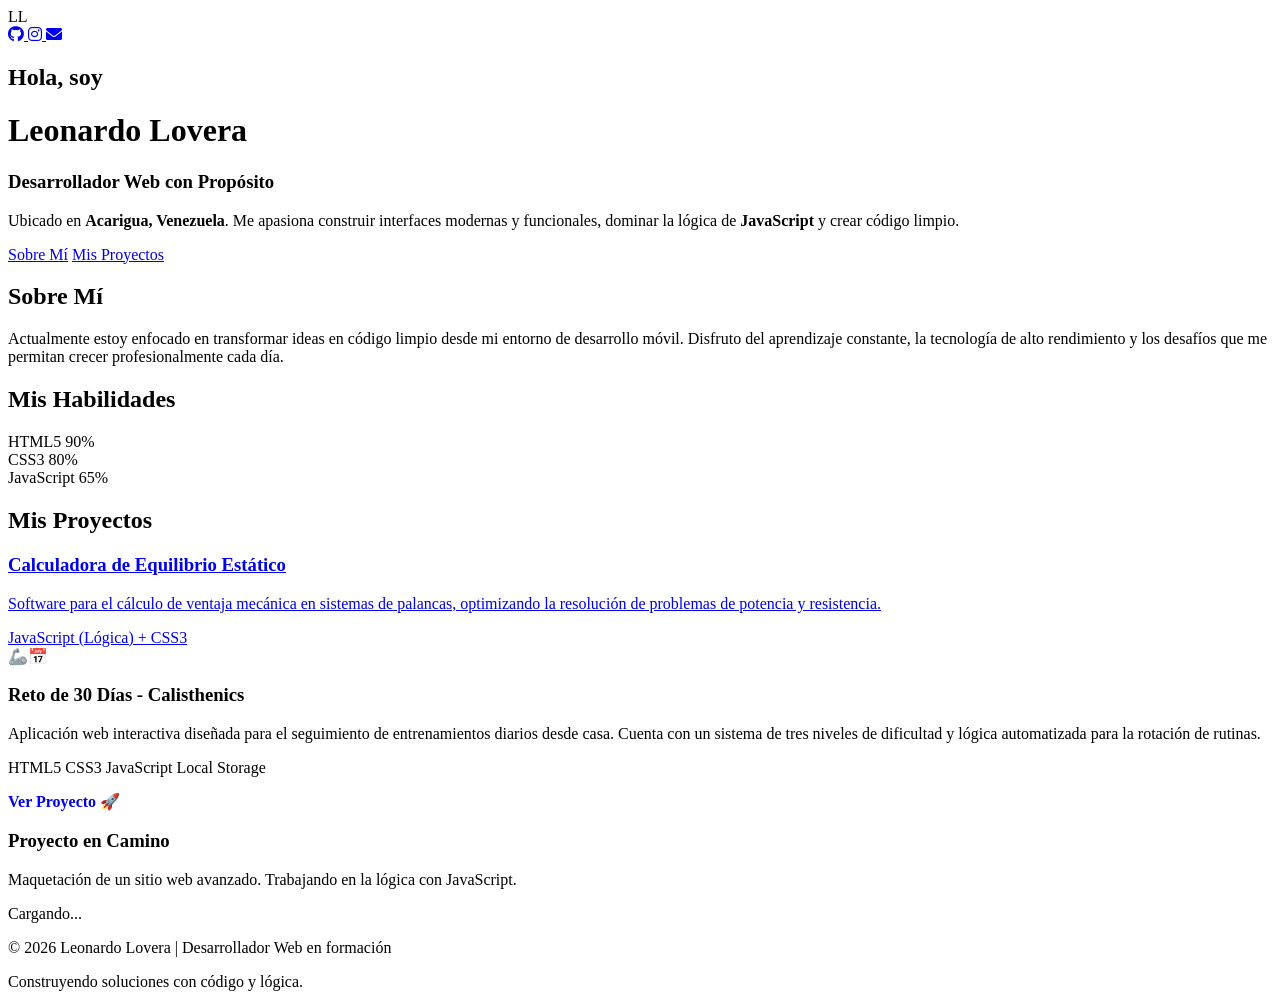
==== reto30/index.html @ d512cdba "Create index.html" ====
<!DOCTYPE html>
<html lang="es">
<head>
    <meta charset="UTF-8">
    <meta name="viewport" content="width=device-width, initial-scale=1.0">
    <title>Leonardo Lovera | Dev</title>
    <link rel="stylesheet" href="style.css">
    <link rel="stylesheet" href="https://cdnjs.cloudflare.com/ajax/libs/font-awesome/6.0.0/css/all.min.css">
</head>
<body>

    <nav class="navbar">
        <div class="logo">L<span>L</span></div>
                     <div class="social-links">
            <a href="https://github.com/LeonardoLovera" target="_blank">
                <i class="fab fa-github"></i>
            </a>

            <a href="https://www.instagram.com/leo_.vnzla" target="_blank">
                <i class="fab fa-instagram"></i>
            </a>
         
         <a href="mailto:leonardolovera2011@gmail.com">

        <i class="fas fa-envelope"></i>
    </a>
</div>

    </nav>

    <main class="hero">
        <div class="hero-content">
            <h2 class="subtitulo-hola">Hola, soy</h2>
            <h1 class="nombre-principal">Leonardo Lovera</h1>
            <h3 class="tagline">Desarrollador Web con Propósito</h3>
            
            <div class="bio-texto">
                <p>Ubicado en <strong>Acarigua, Venezuela</strong>. Me apasiona construir interfaces modernas y funcionales, dominar la lógica de <strong>JavaScript</strong> y crear código limpio.</p>
            </div>

            <div class="botones-inicio">
                <a href="#sobre-mi" class="btn-primario">Sobre Mí</a>
                <a href="#proyectos" class="btn-secundario">Mis Proyectos</a>
            </div>
        </div>
    </main>

    <section id="sobre-mi" class="seccion">
        <h2>Sobre Mí</h2>
        <p>Actualmente estoy enfocado en transformar ideas en código limpio desde mi entorno de desarrollo móvil. Disfruto del aprendizaje constante, la tecnología de alto rendimiento y los desafíos que me permitan crecer profesionalmente cada día.</p>
    </section>

<section id="skills" class="skills-section">
    <h2 id="titulo-habilidades">Mis Habilidades</h2>

    <div class="skills-container">
        
        <div class="skill-card">
            <div class="skill-info">
                <span>HTML5</span>
                <span>90%</span>
            </div>
            <div class="skill-bar"><div class="bar html"></div></div>
        </div>

        <div class="skill-card">
            <div class="skill-info">
                <span>CSS3</span>
                <span>80%</span>
            </div>
            <div class="skill-bar"><div class="bar css"></div></div>
        </div>

        <div class="skill-card">
            <div class="skill-info">
                <span>JavaScript</span>
                <span>65%</span>
            </div>
            <div class="skill-bar"><div class="bar js"></div></div>
        </div>

    </div>
    
</section>
<section id="proyectos" class="proyectos-section">
    <h2 class="titulo-seccion">Mis Proyectos</h2>
   <section id="proyectos" class="proyectos-section">
     
    <div class="proyectos-container">
      
 <a href="fisica.html" class="proyecto-card">
    <h3>Calculadora de Equilibrio Estático</h3>
    <p>Software para el cálculo de ventaja mecánica en sistemas de palancas, optimizando la resolución de problemas de potencia y resistencia.</p>
    <span class="tech">JavaScript (Lógica) + CSS3</span>
</a>

<div class="proyecto-card">
    <div class="proyecto-icono">🦾📅</div>
    <h3>Reto de 30 Días - Calisthenics</h3>
    <p>
        Aplicación web interactiva diseñada para el seguimiento de entrenamientos diarios desde casa. 
        Cuenta con un sistema de tres niveles de dificultad y lógica automatizada para la rotación de rutinas.
    </p>
    
    <div class="tecnologias" style="margin-top: 10px;">
        <span class="badge-tech">HTML5</span>
        <span class="badge-tech">CSS3</span>
        <span class="badge-tech">JavaScript</span>
        <span class="badge-tech">Local Storage</span>
    </div>

    <div class="proyecto-links" style="margin-top: 15px;">
        <a href="./reto30/index.html" class="btn-proyecto-link" style="text-decoration: none; font-weight: bold;">Ver Proyecto 🚀</a>
    </div>
</div>


   <div class="proyecto-card future">
            <h3>Proyecto en Camino</h3>
            <p>Maquetación de un sitio web avanzado. Trabajando en la lógica con JavaScript.</p>
            <span class="tech">Cargando...</span>
        </div>

    </div>
</section>
<script>
function calcularFisica() {
    // Obtenemos los valores de los cuadritos
    const F = document.getElementById('fuerza').value;
    const dF = document.getElementById('brazoF').value;
    const dR = document.getElementById('brazoR').value;
    const resDiv = document.getElementById('resultado-fisica');

    if (F && dF && dR) {
        // Fórmula: R = (F * dF) / dR
        const resistencia = (F * dF) / dR;
        resDiv.innerHTML = `La Resistencia es: ${resistencia.toFixed(2)} N`;
        resDiv.style.color = "#00ff00"; // Color verde si sale bien
    } else {
        resDiv.innerHTML = "¡Faltan datos, Leo!";
        resDiv.style.color = "#ff0000"; // Rojo si falta algo
    }
}
</script>
<footer class="pie-pagina">
    <p>&copy; 2026 Leonardo Lovera | Desarrollador Web en formación</p>
    <p class="tagline">Construyendo soluciones con código y lógica.</p>
</footer>

</body>
</html>
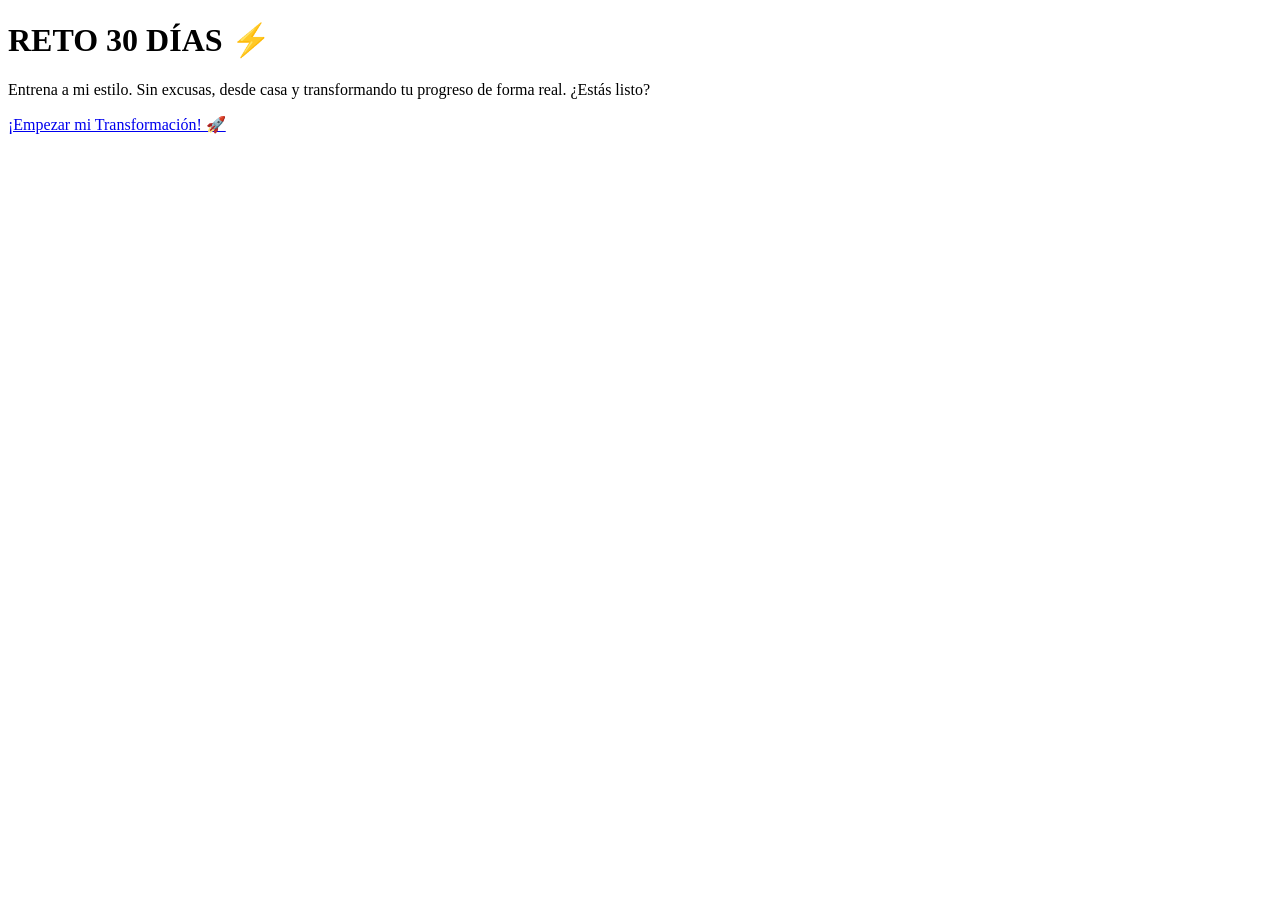
==== commit 4c0d2cb5: "Create index.html Se crea carpeta reto y primer archivo" ====
--- a/reto30/index.html
+++ b/reto30/index.html
@@ -3,149 +3,20 @@
 <head>
     <meta charset="UTF-8">
     <meta name="viewport" content="width=device-width, initial-scale=1.0">
-    <title>Leonardo Lovera | Dev</title>
-    <link rel="stylesheet" href="style.css">
-    <link rel="stylesheet" href="https://cdnjs.cloudflare.com/ajax/libs/font-awesome/6.0.0/css/all.min.css">
+    <title>Reto 30 Días - Inicio 🦾</title>
+    <link rel="stylesheet" href="estilos.css">
 </head>
 <body>
 
-    <nav class="navbar">
-        <div class="logo">L<span>L</span></div>
-                     <div class="social-links">
-            <a href="https://github.com/LeonardoLovera" target="_blank">
-                <i class="fab fa-github"></i>
-            </a>
+    <h1>RETO 30 DÍAS ⚡</h1>
+    
+    <p>
+        Entrena a mi estilo. Sin excusas, desde casa y transformando tu progreso de forma real. ¿Estás listo?
+    </p>
 
-            <a href="https://www.instagram.com/leo_.vnzla" target="_blank">
-                <i class="fab fa-instagram"></i>
-            </a>
-         
-         <a href="mailto:leonardolovera2011@gmail.com">
-
-        <i class="fas fa-envelope"></i>
+    <a href="niveles.html" class="btn-principal">
+        ¡Empezar mi Transformación! 🚀
     </a>
-</div>
-
-    </nav>
-
-    <main class="hero">
-        <div class="hero-content">
-            <h2 class="subtitulo-hola">Hola, soy</h2>
-            <h1 class="nombre-principal">Leonardo Lovera</h1>
-            <h3 class="tagline">Desarrollador Web con Propósito</h3>
-            
-            <div class="bio-texto">
-                <p>Ubicado en <strong>Acarigua, Venezuela</strong>. Me apasiona construir interfaces modernas y funcionales, dominar la lógica de <strong>JavaScript</strong> y crear código limpio.</p>
-            </div>
-
-            <div class="botones-inicio">
-                <a href="#sobre-mi" class="btn-primario">Sobre Mí</a>
-                <a href="#proyectos" class="btn-secundario">Mis Proyectos</a>
-            </div>
-        </div>
-    </main>
-
-    <section id="sobre-mi" class="seccion">
-        <h2>Sobre Mí</h2>
-        <p>Actualmente estoy enfocado en transformar ideas en código limpio desde mi entorno de desarrollo móvil. Disfruto del aprendizaje constante, la tecnología de alto rendimiento y los desafíos que me permitan crecer profesionalmente cada día.</p>
-    </section>
-
-<section id="skills" class="skills-section">
-    <h2 id="titulo-habilidades">Mis Habilidades</h2>
-
-    <div class="skills-container">
-        
-        <div class="skill-card">
-            <div class="skill-info">
-                <span>HTML5</span>
-                <span>90%</span>
-            </div>
-            <div class="skill-bar"><div class="bar html"></div></div>
-        </div>
-
-        <div class="skill-card">
-            <div class="skill-info">
-                <span>CSS3</span>
-                <span>80%</span>
-            </div>
-            <div class="skill-bar"><div class="bar css"></div></div>
-        </div>
-
-        <div class="skill-card">
-            <div class="skill-info">
-                <span>JavaScript</span>
-                <span>65%</span>
-            </div>
-            <div class="skill-bar"><div class="bar js"></div></div>
-        </div>
-
-    </div>
-    
-</section>
-<section id="proyectos" class="proyectos-section">
-    <h2 class="titulo-seccion">Mis Proyectos</h2>
-   <section id="proyectos" class="proyectos-section">
-     
-    <div class="proyectos-container">
-      
- <a href="fisica.html" class="proyecto-card">
-    <h3>Calculadora de Equilibrio Estático</h3>
-    <p>Software para el cálculo de ventaja mecánica en sistemas de palancas, optimizando la resolución de problemas de potencia y resistencia.</p>
-    <span class="tech">JavaScript (Lógica) + CSS3</span>
-</a>
-
-<div class="proyecto-card">
-    <div class="proyecto-icono">🦾📅</div>
-    <h3>Reto de 30 Días - Calisthenics</h3>
-    <p>
-        Aplicación web interactiva diseñada para el seguimiento de entrenamientos diarios desde casa. 
-        Cuenta con un sistema de tres niveles de dificultad y lógica automatizada para la rotación de rutinas.
-    </p>
-    
-    <div class="tecnologias" style="margin-top: 10px;">
-        <span class="badge-tech">HTML5</span>
-        <span class="badge-tech">CSS3</span>
-        <span class="badge-tech">JavaScript</span>
-        <span class="badge-tech">Local Storage</span>
-    </div>
-
-    <div class="proyecto-links" style="margin-top: 15px;">
-        <a href="./reto30/index.html" class="btn-proyecto-link" style="text-decoration: none; font-weight: bold;">Ver Proyecto 🚀</a>
-    </div>
-</div>
-
-
-   <div class="proyecto-card future">
-            <h3>Proyecto en Camino</h3>
-            <p>Maquetación de un sitio web avanzado. Trabajando en la lógica con JavaScript.</p>
-            <span class="tech">Cargando...</span>
-        </div>
-
-    </div>
-</section>
-<script>
-function calcularFisica() {
-    // Obtenemos los valores de los cuadritos
-    const F = document.getElementById('fuerza').value;
-    const dF = document.getElementById('brazoF').value;
-    const dR = document.getElementById('brazoR').value;
-    const resDiv = document.getElementById('resultado-fisica');
-
-    if (F && dF && dR) {
-        // Fórmula: R = (F * dF) / dR
-        const resistencia = (F * dF) / dR;
-        resDiv.innerHTML = `La Resistencia es: ${resistencia.toFixed(2)} N`;
-        resDiv.style.color = "#00ff00"; // Color verde si sale bien
-    } else {
-        resDiv.innerHTML = "¡Faltan datos, Leo!";
-        resDiv.style.color = "#ff0000"; // Rojo si falta algo
-    }
-}
-</script>
-<footer class="pie-pagina">
-    <p>&copy; 2026 Leonardo Lovera | Desarrollador Web en formación</p>
-    <p class="tagline">Construyendo soluciones con código y lógica.</p>
-</footer>
 
 </body>
 </html>
